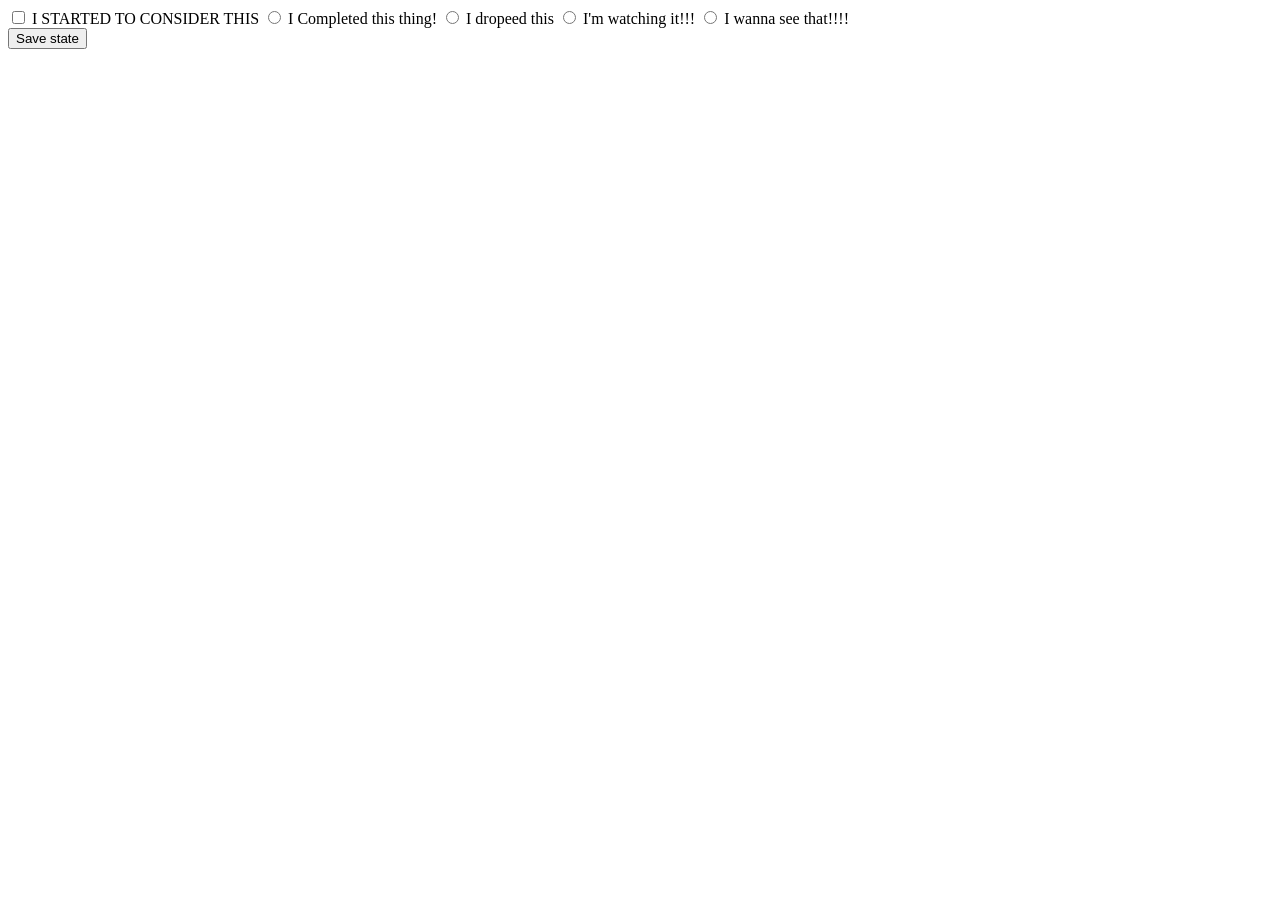
==== index.html @ 2a2e4c74 "test file" ====
<!DOCTYPE html>
<html lang="en">
<head>
    <meta charset="UTF-8">
    <meta name="viewport" content="width=device-width, initial-scale=1.0">
    <title>MyAnimeList</title>
</head>
<body>
    <input type="checkbox" id="start" >
    <label for="start" id="consider"> I STARTED TO CONSIDER THIS </label>

    <input type="radio" id="complete" name="state">
    <label for="complete" id="c"> I Completed this thing! </label>

    <input type="radio" id="drop" name="state">
    <label for="drop" id="d"> I dropeed this </label>

    <input type="radio" id="onn" name="state">
    <label for="onn" id="o"> I'm watching it!!!</label>

    <input type="radio" id="plan" name="state">
    <label for="plan" id="p"> I wanna see that!!!!</label>

    <br> <button type="submit" id="sbm"> Save state </button>

    <p id="warns"></p>
    <script>
        const ids = ["start", "consider", "complete", "c", "drop", "d", "onn", "o", "plan", "p", "warns", "sbm"];
        const el = {};
        ids.forEach(id => {
            el[id] = document.getElementById(id);
        });


        sbm.onclick =  function(){
            if(el.start.checked){
                consider.textContent = "What have you considered?";
            } else {
                el.warns.textContent = " \n Like serious bruh i just have this thing for the sake of it but how can you not consider it when you are here??";
            };
            switch(true) {
                case complete.checked:
                    el.warns.textContent = "this shit works!!!";
                    break;
            }
        };
    </script>
</body>
</html>
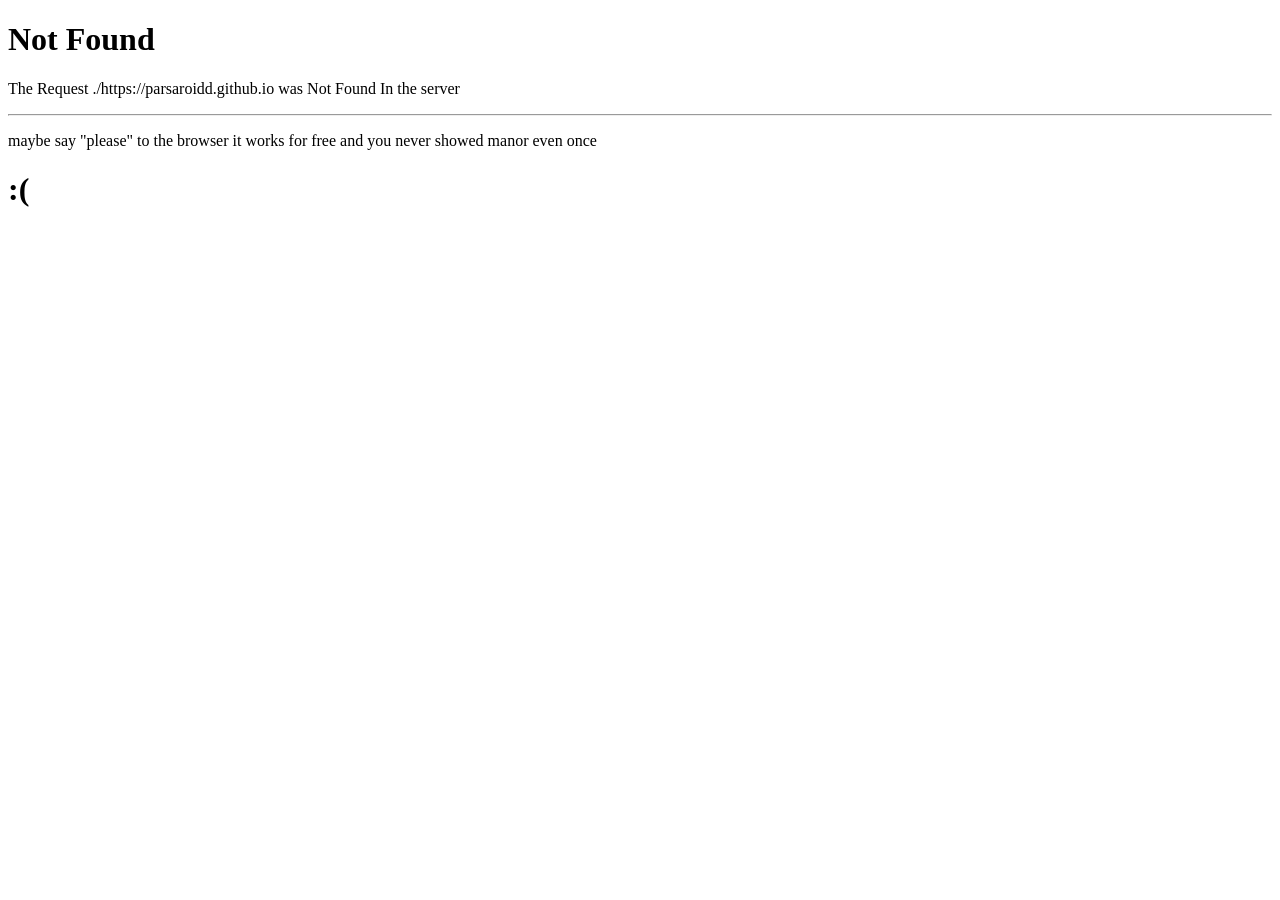
==== commit 4b85db12: "Add files via upload" ====
--- a/index.html
+++ b/index.html
@@ -1,49 +1,27 @@
-<!DOCTYPE html>
-<html lang="en">
-<head>
-    <meta charset="UTF-8">
-    <meta name="viewport" content="width=device-width, initial-scale=1.0">
-    <title>MyAnimeList</title>
-</head>
-<body>
-    <input type="checkbox" id="start" >
-    <label for="start" id="consider"> I STARTED TO CONSIDER THIS </label>
-
-    <input type="radio" id="complete" name="state">
-    <label for="complete" id="c"> I Completed this thing! </label>
-
-    <input type="radio" id="drop" name="state">
-    <label for="drop" id="d"> I dropeed this </label>
-
-    <input type="radio" id="onn" name="state">
-    <label for="onn" id="o"> I'm watching it!!!</label>
-
-    <input type="radio" id="plan" name="state">
-    <label for="plan" id="p"> I wanna see that!!!!</label>
-
-    <br> <button type="submit" id="sbm"> Save state </button>
-
-    <p id="warns"></p>
-    <script>
-        const ids = ["start", "consider", "complete", "c", "drop", "d", "onn", "o", "plan", "p", "warns", "sbm"];
-        const el = {};
-        ids.forEach(id => {
-            el[id] = document.getElementById(id);
-        });
-
-
-        sbm.onclick =  function(){
-            if(el.start.checked){
-                consider.textContent = "What have you considered?";
-            } else {
-                el.warns.textContent = " \n Like serious bruh i just have this thing for the sake of it but how can you not consider it when you are here??";
-            };
-            switch(true) {
-                case complete.checked:
-                    el.warns.textContent = "this shit works!!!";
-                    break;
-            }
-        };
-    </script>
-</body>
-</html>
+<!DOCTYPE html>
+<html lang="en">
+<head>
+    <meta charset="UTF-8">
+    <meta name="viewport" content="width=device-width, initial-scale=1.0">
+    <title id="conf">دختر confirmaion </title>
+    <script>
+        let girl = window.confirm("سلام دختری؟؟؟");
+        if (girl == true) {
+            let cc = window.confirm("two step verification: \n مطمئن باشم؟؟؟؟ ");
+            if (cc == true) {
+                window.location.href = "please.html";
+            } else {
+                document.getElementById("conf").textContent = "URL Not Found";
+            }
+        } else {
+            document.getElementById("conf").textContent = "URL Not Found";
+        }
+    </script>
+</head>
+<body>
+    <h1> Not Found </h1>
+    <p> The Request ./https://parsaroidd.github.io was Not Found In the server </p>
+    <hr>
+    <p> maybe say "please" to the browser it works for free and you never showed manor even once</p><h1>:(</h1>
+</body>
+</html>
